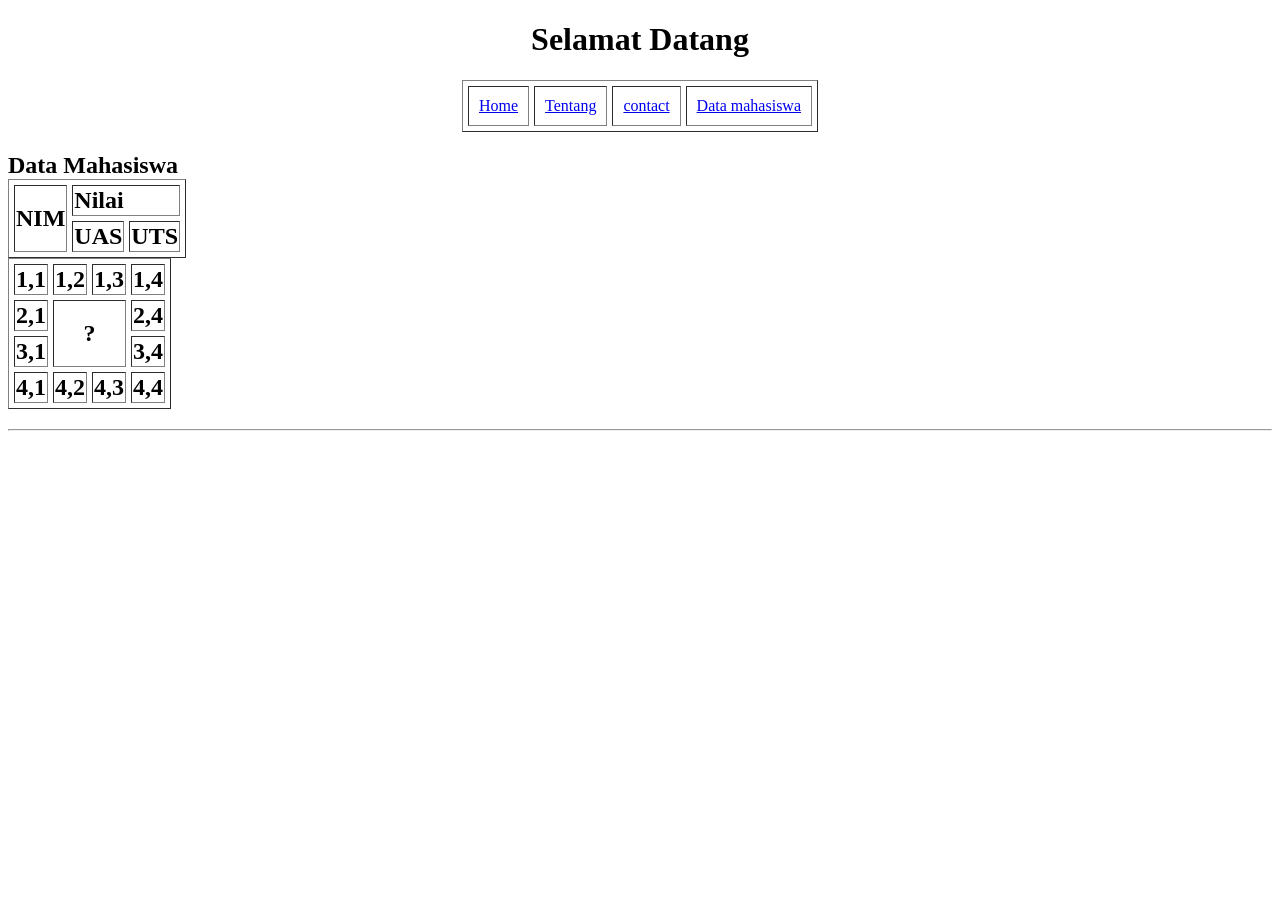
==== mahasiswa.html @ e1b5258c "feat: add table" ====
<!DOCTYPE html>
<html lang="en">

<head>
    <meta charset="UTF-8">
    <meta name="viewport" content="width=device-width, initial-scale=1.0">
    <title>Data Mahasiswa</title>
</head>

<body>
    <h1 align="center">
        Selamat Datang</h1>
    <table border="1" align="center" cellspacing="5px" cellpadding="10px">
        <tr>
            <td><a href="index.html">Home</a></td>
            <td><a href="about.html">Tentang</a></td>
            <td><a href="contact.html">contact</a></td>
            <td><a href="mahasiswa.html">Data mahasiswa</a></td>
        </tr>

    </table>
    <h2>
        Data Mahasiswa

        <table border="1" cellspacing="5px" cellspadding="10px">
            <tr>
                <td rowspan="2">NIM </td>
                <td colspan="2"> Nilai </td>
                <!-- <td> data 2  </a>    </td>  --->
            </tr>
            <tr>
                <td> UAS </td>
                <td> UTS </a></td>
                <!-- <td> data 3   </td> ---->
            </tr>

            <table border="1" cellspacing="5px" cellspandding="10px">
                <tr>
                    <td>1,1</td>
                    <td>1,2</td>
                    <td>1,3</td>
                    <td>1,4</td>
                </tr>
                <tr>
                    <td>2,1</td>
                    <td rowspan="2" colspan="2" align="center"> ? </td>
                    <td>2,4</td>
                    <!-- <td>2,4</td> -->
                </tr>
                <tr>
                    <td>3,1</td>
                    <td>3,4</td>
                </tr>
                <tr>
                    <td>4,1</td>
                    <td>4,2</td>
                    <td>4,3</td>
                    <td>4,4</td>
                </tr>
            </table>

    </h2>
    </table>
    <hr />
</body>

</html>
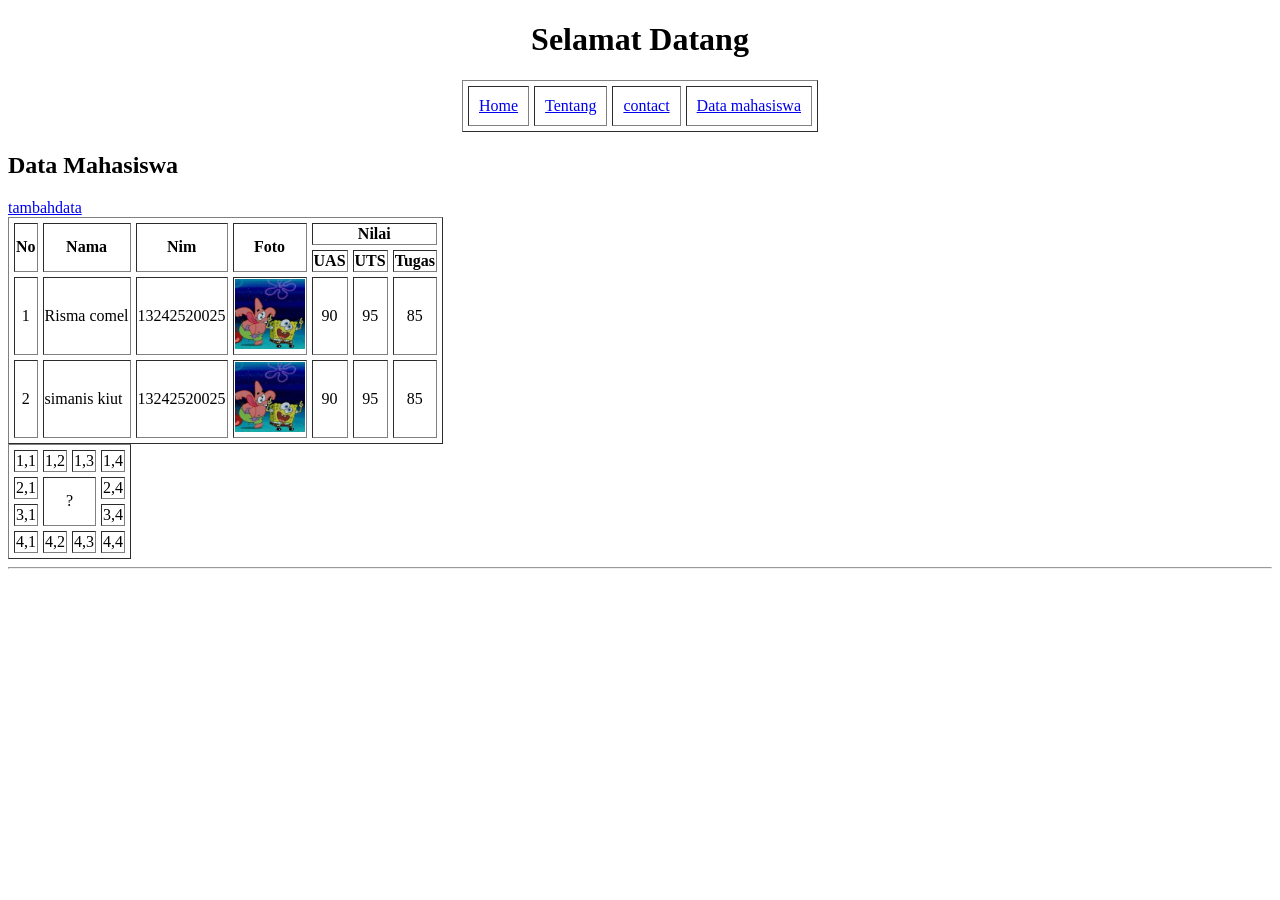
==== commit fb63c8f2: "upload web pertama" ====
--- a/mahasiswa.html
+++ b/mahasiswa.html
@@ -21,18 +21,47 @@
     </table>
     <h2>
         Data Mahasiswa
+          </h2>
+    <a href="tambahdata.html"> tambahdata</a>
+    
+   
 
         <table border="1" cellspacing="5px" cellspadding="10px">
             <tr>
-                <td rowspan="2">NIM </td>
-                <td colspan="2"> Nilai </td>
+                <th rowspan="2">No</th>
+                <th rowspan="2">Nama</th>
+                <th rowspan="2">Nim</th>
+                <th rowspan="2">Foto</th>
+                <th colspan="3"> Nilai </th>
                 <!-- <td> data 2  </a>    </td>  --->
             </tr>
             <tr>
-                <td> UAS </td>
-                <td> UTS </a></td>
+                <th> UAS </th>
+                <th> UTS </a></th>
+                <th> Tugas </th>
                 <!-- <td> data 3   </td> ---->
             </tr>
+            <td align="center"> 1 </td>
+            <td> Risma comel </td>
+            <td> 13242520025 </td>
+            <td> <img src="aset/image/WhatsApp Image 2026-04-18 at 13.58.13.jpeg" width=70pxl"> </td>
+            <td align="center"> 90 </td>
+            <td align="center"> 95</td>
+            <td align="center"> 85 </td>
+                
+            <tr>
+            <td align="center"> 2 </td>
+            <td> simanis kiut </td>
+            <td> 13242520025 </td>
+            <td> <img src="aset/image/WhatsApp Image 2026-04-18 at 13.58.13.jpeg" width=70pxl"> </td>
+            <td align="center"> 90 </td>
+            <td align="center"> 95</td>
+            <td align="center"> 85 </td>  
+
+
+            </tr>
+
+
 
             <table border="1" cellspacing="5px" cellspandding="10px">
                 <tr>
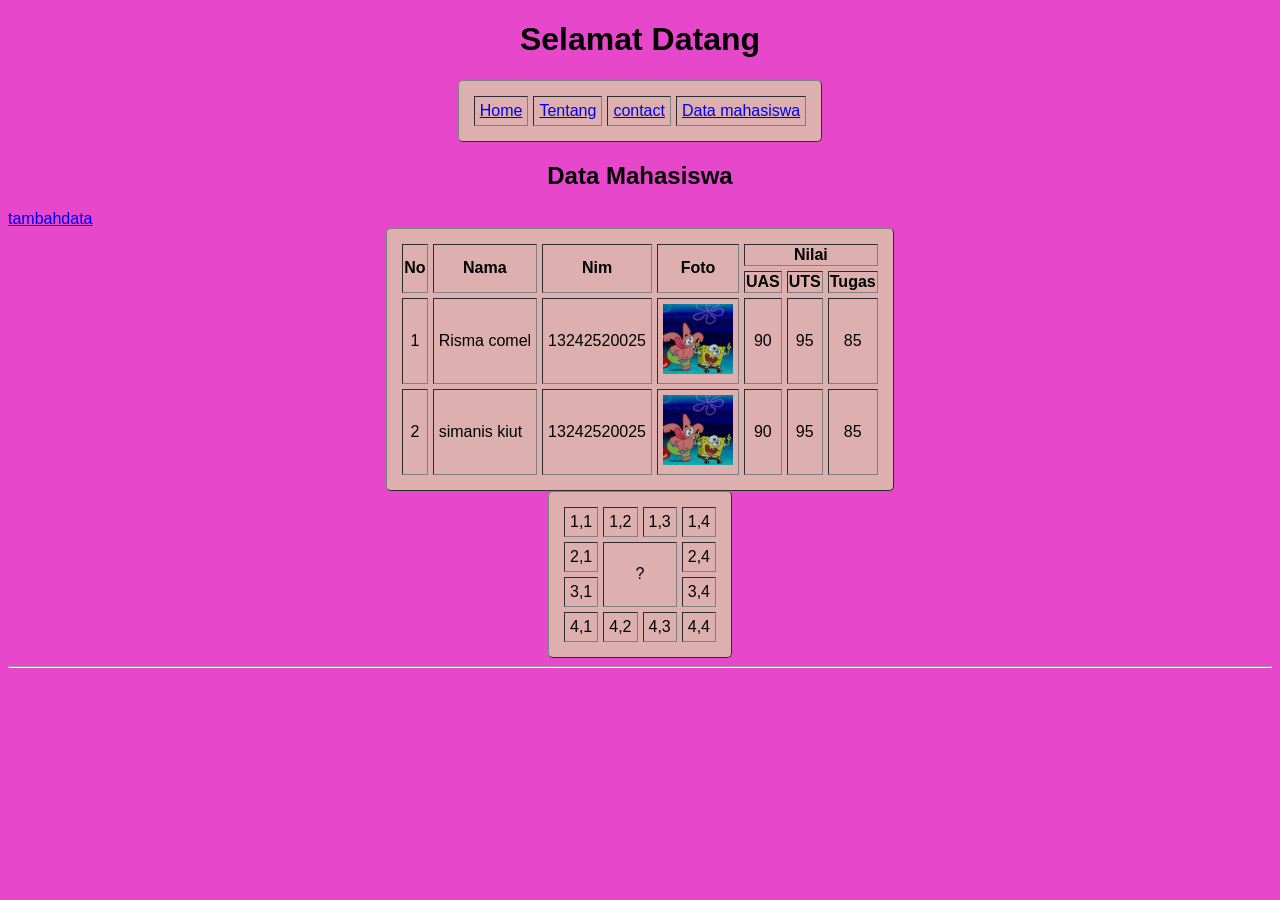
==== commit 409c21ca: "upload web pertama" ====
--- a/mahasiswa.html
+++ b/mahasiswa.html
@@ -5,6 +5,8 @@
     <meta charset="UTF-8">
     <meta name="viewport" content="width=device-width, initial-scale=1.0">
     <title>Data Mahasiswa</title>
+
+    <link rel="stylesheet" href="aset/style.css">
 </head>
 
 <body>
--- a/aset/style.css
+++ b/aset/style.css
@@ -0,0 +1,40 @@
+body {
+    font-family: Arial;
+    background-color: #e647cb;
+}
+
+h2 {
+    text-align: center;
+}
+
+table {
+    margin: auto;
+    background-color: rgb(221, 175, 175);
+    padding: 10px;
+    border-radius: 5px;
+}
+
+td {
+    padding: 5px;
+}
+
+input, select, textarea {
+    width: 100%;
+    padding: 5px;
+}
+
+input[type="radio"], input[type="checkbox"] {
+    width: auto;
+}
+
+button {
+    padding: 8px;
+    width: 100%;
+    background-color: green;
+    color: white;
+    border: none;
+}
+
+button:hover {
+    background-color: darkgreen;
+}
